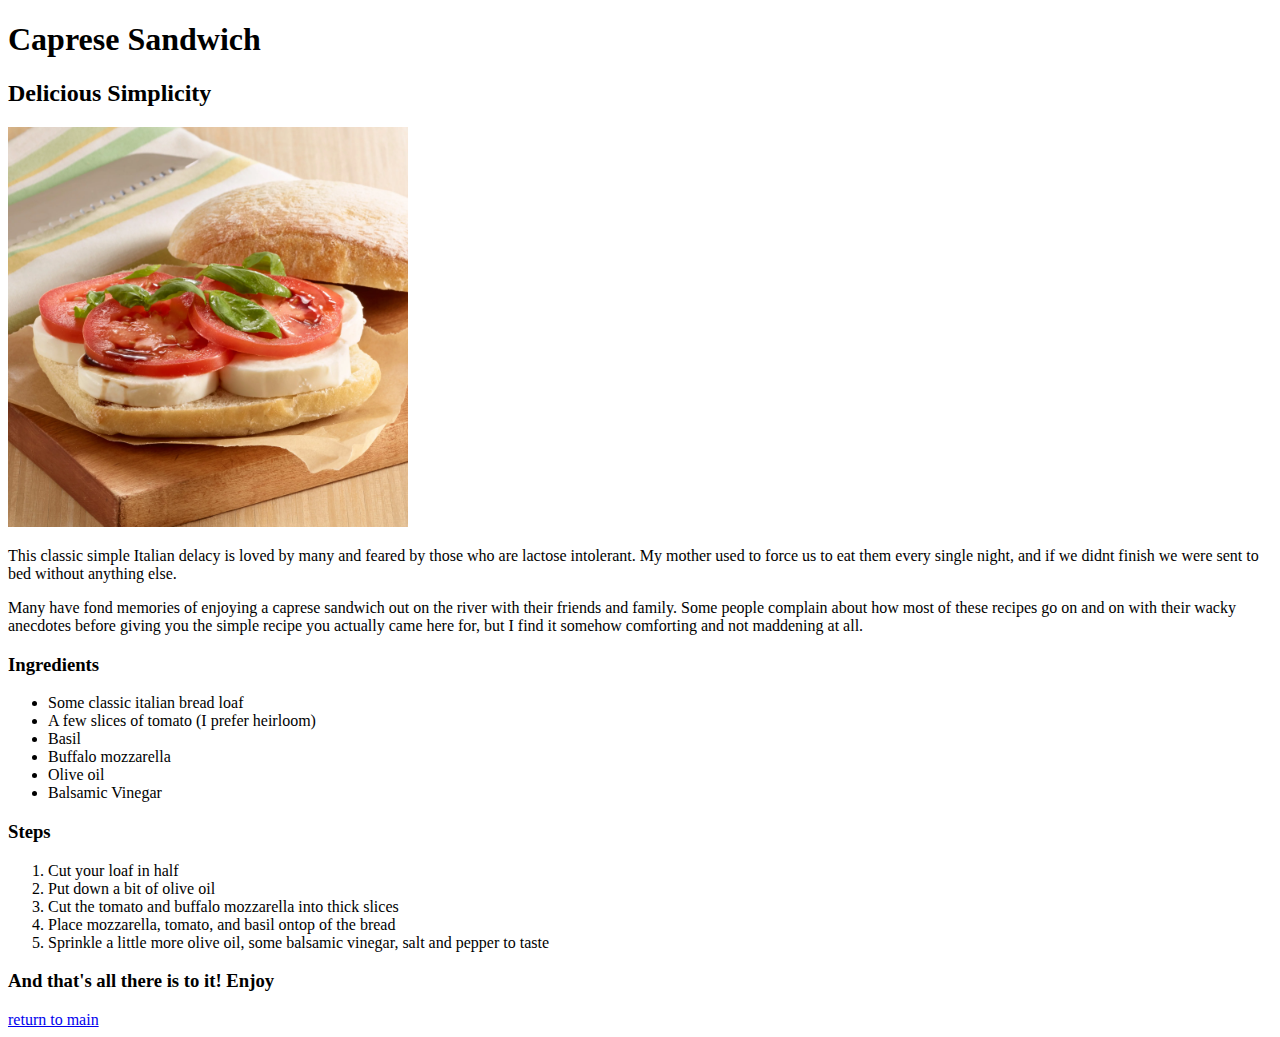
==== recipes/capresesandwich.html @ 5adedcff "Added new pages for capresesandwich and fish" ====
<!DOCTYPE html>
<html lang="en">
    <head>
        <meta charset="utf-8">
        <title>Caprese Sandwich</title>
    </head>
    <body>
        <h1>Caprese Sandwich</h1>
        <h2>Delicious Simplicity</h2>
        <img src="../images/caprese-sandwich.webp" alt="a caprese sandwich" width="400">
        <p>This classic simple Italian delacy is loved by many and feared by those
            who are lactose intolerant. My mother used to force us to eat them
            every single night, and if we didnt finish we were sent to bed
            without anything else.
        </p> Many have fond memories of enjoying a caprese sandwich out on the
        river with their friends and family. Some people complain about how 
        most of these recipes go on and on with their wacky anecdotes before
        giving you the simple recipe you actually came here for, but I find
        it somehow comforting and not maddening at all.
        <p>
        <h3>Ingredients</h3>
        <ul>
            <li>Some classic italian bread loaf</li>
            <li>A few slices of tomato (I prefer heirloom)</li>
            <li>Basil</li>
            <li>Buffalo mozzarella</li>
            <li>Olive oil</li>
            <li>Balsamic Vinegar</li>
        </ul>
        <h3>Steps</h3>
        <ol>
            <li>Cut your loaf in half</li>
            <li>Put down a bit of olive oil</li>
            <li>Cut the tomato and buffalo mozzarella into thick
                slices
            </li>
            <li>Place mozzarella, tomato, and basil ontop of the bread</li>
            <li>Sprinkle a little more olive oil, some balsamic vinegar, salt
                and pepper to taste
            </li>
        </ol>
        <h3>And that's all there is to it! Enjoy</h3>
        <p></p>

        <a href="../index.html">return to main</a>
    </body>
</html>
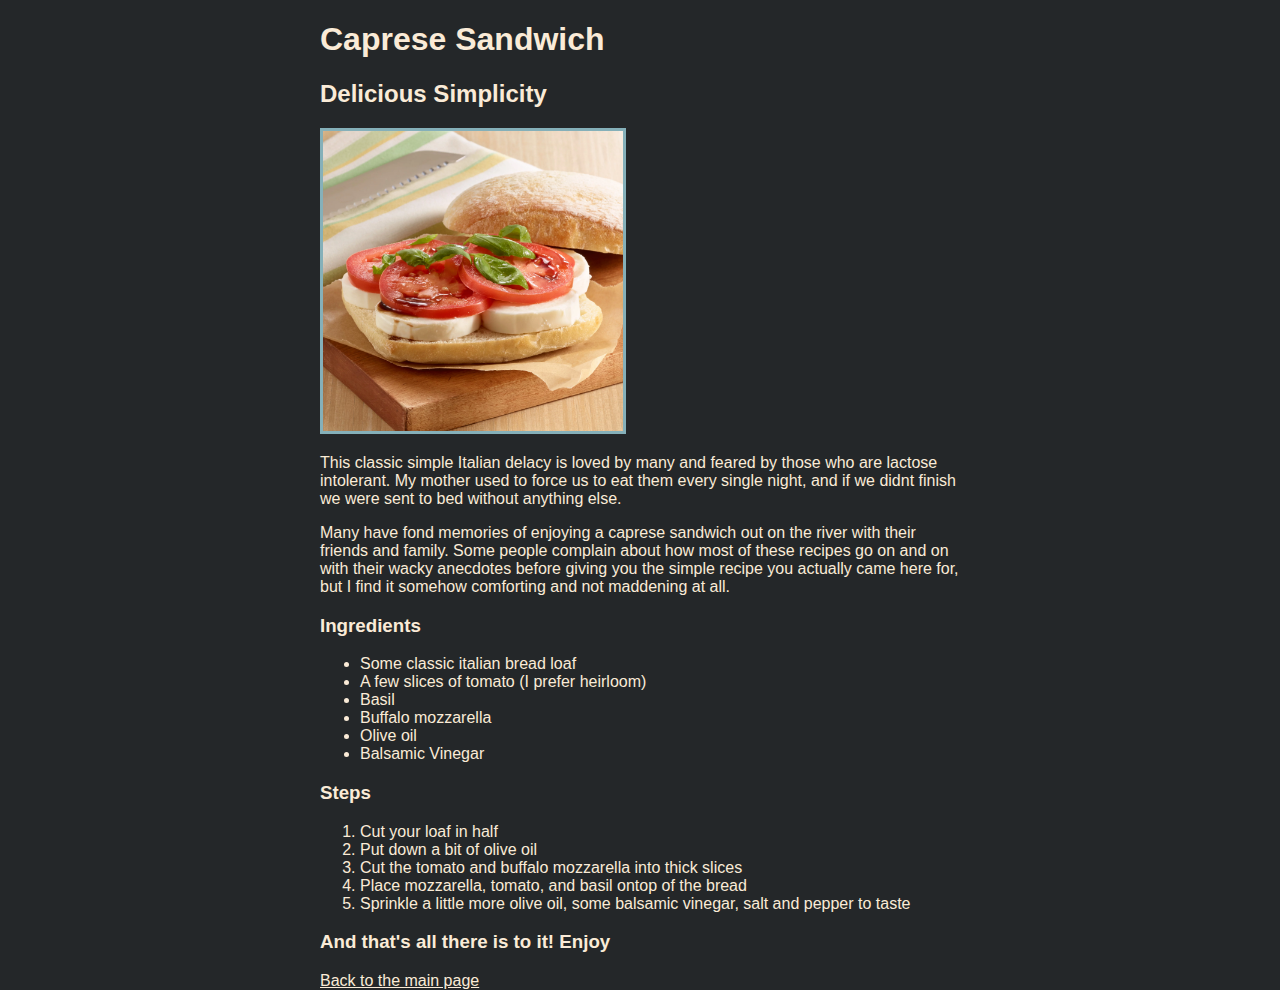
==== commit 9b3d3b85: "Updated style sheet w/ colors, alignment" ====
--- a/recipes/capresesandwich.html
+++ b/recipes/capresesandwich.html
@@ -2,12 +2,13 @@
 <html lang="en">
     <head>
         <meta charset="utf-8">
+        <link rel="stylesheet" href="../style.css">
         <title>Caprese Sandwich</title>
     </head>
     <body>
         <h1>Caprese Sandwich</h1>
         <h2>Delicious Simplicity</h2>
-        <img src="../images/caprese-sandwich.webp" alt="a caprese sandwich" width="400">
+        <img class="imgattrb" src="../images/caprese-sandwich.webp" alt="a caprese sandwich">
         <p>This classic simple Italian delacy is loved by many and feared by those
             who are lactose intolerant. My mother used to force us to eat them
             every single night, and if we didnt finish we were sent to bed
@@ -42,6 +43,6 @@
         <h3>And that's all there is to it! Enjoy</h3>
         <p></p>
 
-        <a href="../index.html">return to main</a>
+        <a class="back" href="../index.html">Back to the main page</a>
     </body>
 </html>--- a/style.css
+++ b/style.css
@@ -0,0 +1,23 @@
+/* style.ss */
+* {
+    font-family: Arial, Helvetica, sans-serif;
+    color: antiquewhite;    
+}
+body {
+  background-color: #242729; /* by putting this in the body the entire site
+                                  background will be this color */
+  margin: auto;
+  width: 50%;
+
+}
+
+p {
+    font-size: medium;
+
+}
+
+.imgattrb {
+height: 300px; 
+border: 3px solid rgb(133, 176, 185);  
+
+}